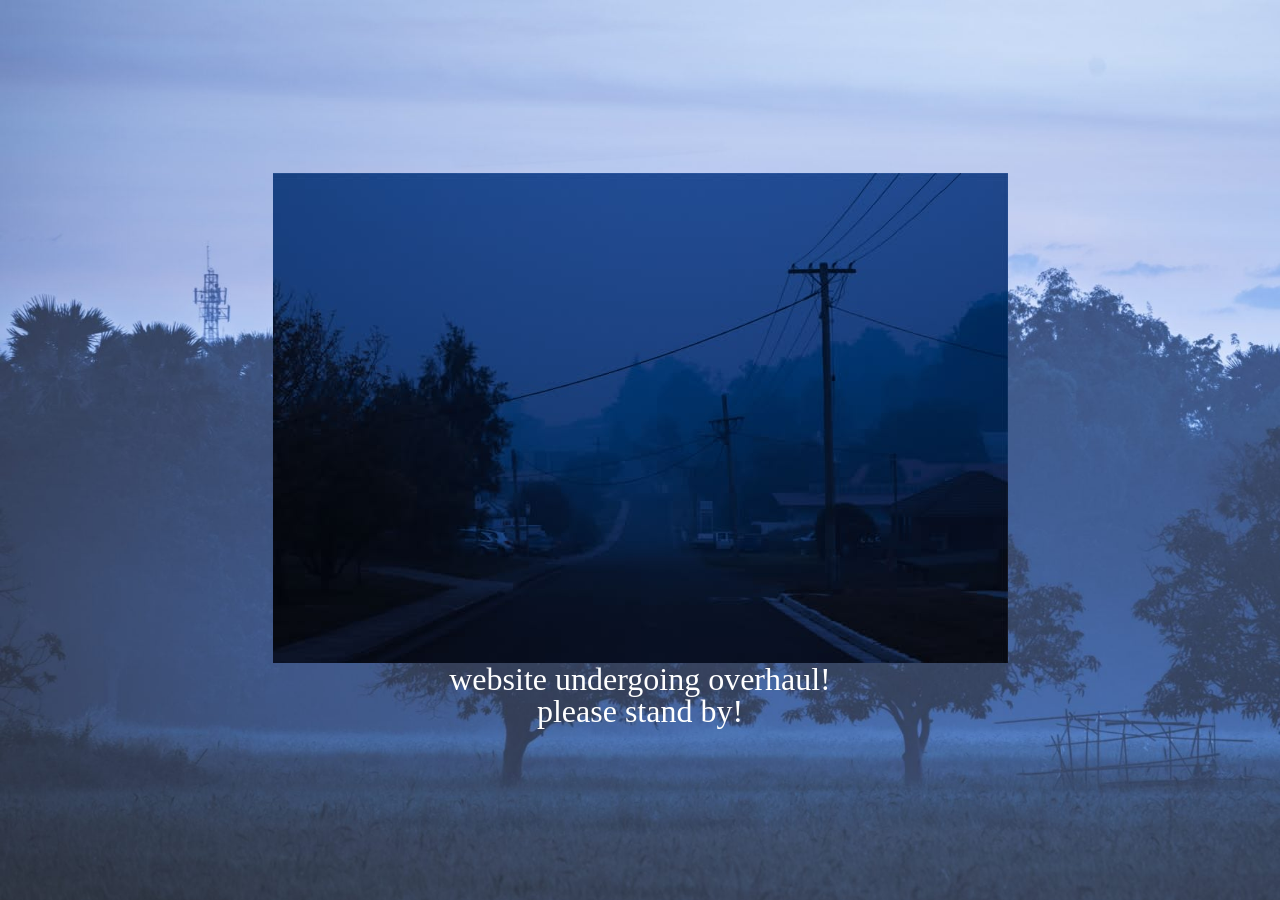
==== www/test2.html @ 36a2821a "wip page update datenshi" ====
<!DOCTYPE html>
<html lang="en">
<head><script src="/.nekoweb-api/static/site.js" defer></script>
    <meta charset="UTF-8">
    <link rel="stylesheet" href="rebuild.css">
    <link rel="icon" type="image/x-icon" href="favicon.png">
    <meta name="viewport" content="width=device-width,initial-scale=1">
    <link href="https://fonts.googleapis.com/css2?family=BIZ+UDMincho&display=swap" rel="stylesheet">
    
    <title>warm from the snow</title>
    
    <meta property="og:title" content="warm from the snow">
</head>
<body>
    <div class="container">
        <img id="logocycle" src="bg.jpg" class="logo">

        <!-- <script>
            const images = ["logo1.png", "logo2.png", "logo3.png", "logo4.png"];
            let index = 0;
            const imgElement = document.getElementById("logocycle");
            function changeImage() {
                index = (index + 1) % images.length;
                imgElement.src = images[index];
            }
            setInterval(changeImage, 1500);
        </script> -->

        <span class="comingsoon">website undergoing overhaul!</span>
        <span class="comingsoon">please stand by!</span>

    </div>
</body>
</html>
---- www/rebuild.css ----
/* http://meyerweb.com/eric/tools/css/reset/ 
   v2.0 | 20110126
   License: none (public domain)
*/

html, body, div, span, applet, object, iframe,
h1, h2, h3, h4, h5, h6, p, blockquote, pre,
a, abbr, acronym, address, big, cite, code,
del, dfn, em, img, ins, kbd, q, s, samp,
small, strike, strong, sub, sup, tt, var,
b, u, i, center,
dl, dt, dd, ol, ul, li,
fieldset, form, label, legend,
table, caption, tbody, tfoot, thead, tr, th, td,
article, aside, canvas, details, embed, 
figure, figcaption, footer, header, hgroup, 
menu, nav, output, ruby, section, summary,
time, mark, audio, video {
	margin: 0;
	padding: 0;
	border: 0;
	font-size: 100%;
	font: inherit;
	vertical-align: baseline;
}
/* HTML5 display-role reset for older browsers */
article, aside, details, figcaption, figure, 
footer, header, hgroup, menu, nav, section {
	display: block;
}
body {
	line-height: 1;
}
ol, ul {
	list-style: none;
}
blockquote, q {
	quotes: none;
}
blockquote:before, blockquote:after,
q:before, q:after {
	content: '';
	content: none;
}
table {
	border-collapse: collapse;
	border-spacing: 0;
}

/* style desu */

body {
    min-height: 100vh;
    margin: 0;
    display: flex;
    align-items: center;
    flex-direction: column;
    justify-content: center;
    overflow: hidden;
    background-color:#414045;
    background-image:url('blue-hour-forest-scaled-204173305.jpg');
    background-size:cover;
}

.container {
    max-width:100%;
    max-height:100vh;
    display: flex;
    align-items: center;
    flex-direction: column;
    justify-content: center;
}

.logo {
    max-width:100%;
    max-height:90%;
}

.comingsoon {
    font-family:'Kosugi Maru';
    font-size:2em;
    color:#fff;
}

@media screen and (height <= 400px) {
    .comingsoon {
        font-size:1.5em;
    }
}

@media screen and (height <= 300px) {
    .comingsoon {
        font-size:1em;
    }
}
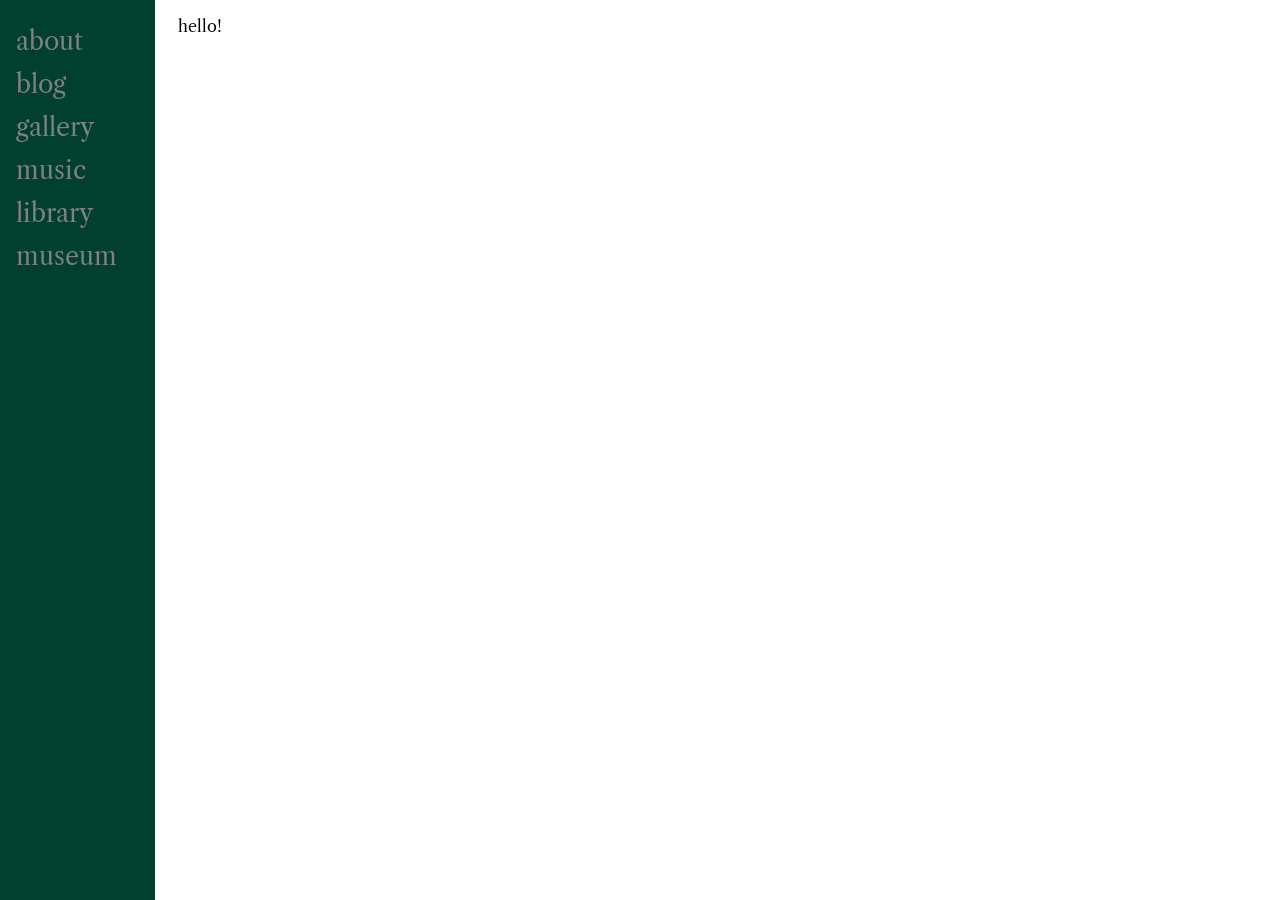
==== commit 9797a3e1: "added photos" ====
--- a/www/test2.html
+++ b/www/test2.html
@@ -1,34 +1,27 @@
 <!DOCTYPE html>
 <html lang="en">
-<head><script src="/.nekoweb-api/static/site.js" defer></script>
-    <meta charset="UTF-8">
-    <link rel="stylesheet" href="rebuild.css">
-    <link rel="icon" type="image/x-icon" href="favicon.png">
-    <meta name="viewport" content="width=device-width,initial-scale=1">
-    <link href="https://fonts.googleapis.com/css2?family=BIZ+UDMincho&display=swap" rel="stylesheet">
-    
-    <title>warm from the snow</title>
-    
-    <meta property="og:title" content="warm from the snow">
+<head>
+  <meta charset="UTF-8">
+  <meta name="viewport" content="width=device-width, initial-scale=1.0">
+
+  <link rel="stylesheet" href="style.css">
+
+  <title>BENJAMIN ZHANG</title>
 </head>
 <body>
-    <div class="container">
-        <img id="logocycle" src="bg.jpg" class="logo">
+ <!-- Side navigation -->
+<div class="sidenav">
+  <a href="#">about</a> <!--interests-->
+  <a href="#">blog</a>
+  <a href="#">gallery</a> <!--wardrobe-->
+  <a href="#">music</a>
+  <a href="#">library</a>
+  <a href="#">museum</a>
+</div>
 
-        <!-- <script>
-            const images = ["logo1.png", "logo2.png", "logo3.png", "logo4.png"];
-            let index = 0;
-            const imgElement = document.getElementById("logocycle");
-            function changeImage() {
-                index = (index + 1) % images.length;
-                imgElement.src = images[index];
-            }
-            setInterval(changeImage, 1500);
-        </script> -->
-
-        <span class="comingsoon">website undergoing overhaul!</span>
-        <span class="comingsoon">please stand by!</span>
-
-    </div>
+<!-- Page content -->
+<div class="main">
+  <p>hello!</p>
+</div>
 </body>
 </html>
--- a/www/style.css
+++ b/www/style.css
@@ -0,0 +1,59 @@
+ /* font */
+@font-face {
+    font-family: Kosugi;
+    src: url(fonts/KosugiMaru-Regular.ttf);
+}
+
+@font-face {
+    font-family: Helvetica;
+    src: url(fonts/Helvetica.ttf);   
+}
+
+@font-face {
+    font-family: Caslon;
+    src: url(fonts/LibreCaslonText-Regular.ttf);   
+}
+
+body {
+    font-family: Caslon;
+}
+
+
+/* The sidebar menu */
+.sidenav {
+  height: 100%; /* Full-height: remove this if you want "auto" height */
+  padding-right: 30px; /* Set the width of the sidebar */
+  position: fixed; /* Fixed Sidebar (stay in place on scroll) */
+  z-index: 1; /* Stay on top */
+  top: 0; /* Stay at the top */
+  left: 0;
+  background-color: #01402f; /* Black */
+  overflow-x: hidden; /* Disable horizontal scroll */
+  padding-top: 20px;
+}
+
+/* The navigation menu links */
+.sidenav a {
+  padding: 6px 8px 6px 16px;
+  text-decoration: none;
+  font-size: 25px;
+  color: #818181;
+  display: block;
+}
+
+/* When you mouse over the navigation links, change their color */
+.sidenav a:hover {
+  color: #f1f1f1;
+}
+
+/* Style page content */
+.main {
+  margin-left: 160px; /* Same as the width of the sidebar */
+  padding: 0px 10px;
+}
+
+/* On smaller screens, where height is less than 450px, change the style of the sidebar (less padding and a smaller font size) */
+@media screen and (max-height: 450px) {
+  .sidenav {padding-top: 15px;}
+  .sidenav a {font-size: 18px;}
+}
